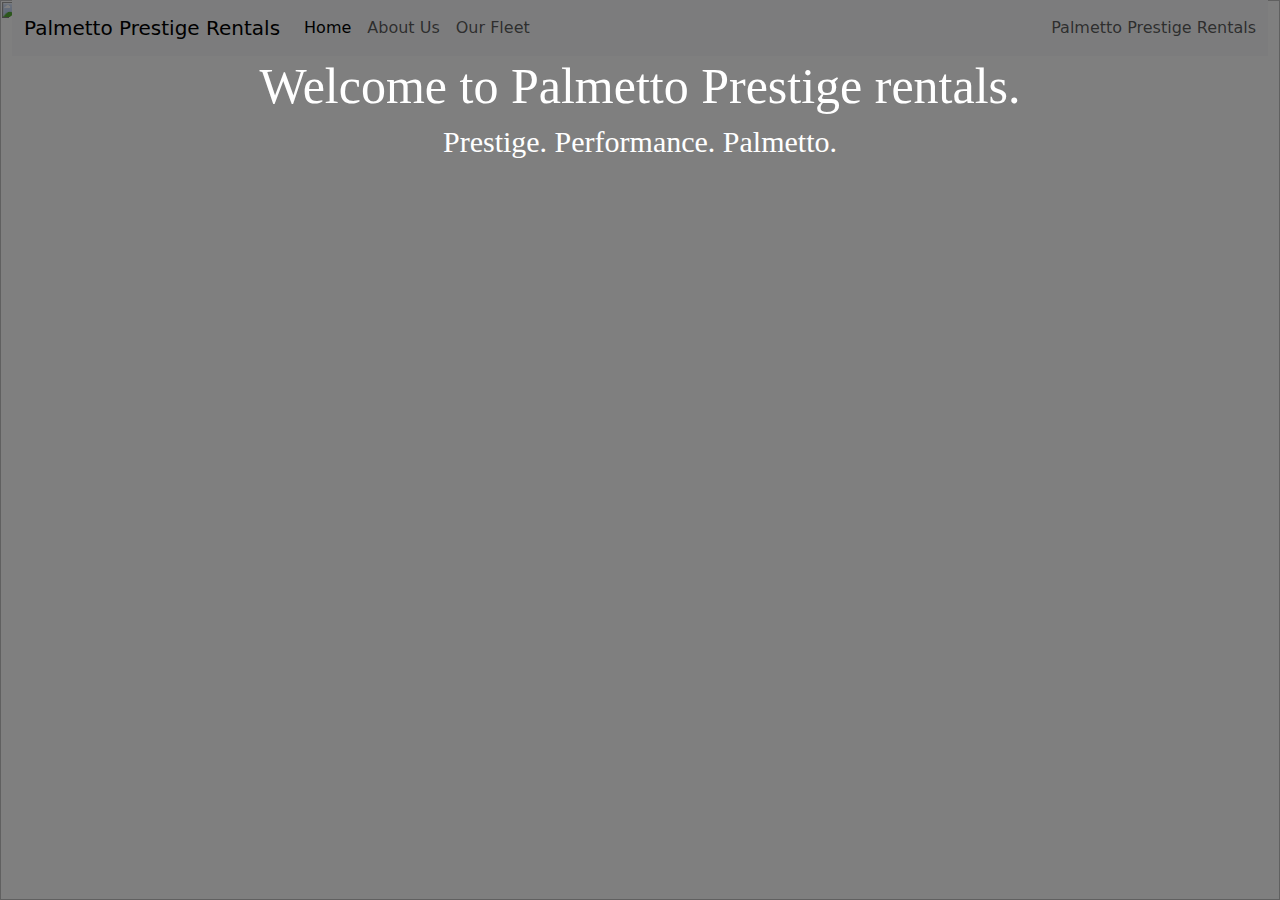
==== index.html @ 3a628cee "Initial commit" ====
<!DOCTYPE html>
<html lang="en">

<head>
  <meta charset="UTF-8">
  <meta name="viewport" content="width=device-width, initial-scale=1.0">
  <title>Palmetto Prestige Rentals</title>
  <link rel="stylesheet" href="css/index.css">
  <link href="https://cdn.jsdelivr.net/npm/bootstrap@5.3.3/dist/css/bootstrap.min.css" rel="stylesheet"
    integrity="sha384-QWTKZyjpPEjISv5WaRU9OFeRpok6YctnYmDr5pNlyT2bRjXh0JMhjY6hW+ALEwIH" crossorigin="anonymous">
</head>

<body>

  <div class="container-fluid">
    <div class="overlay"></div>
    <img src="https://images.turo.com/media/vehicle/images/fUtuXd4mTja7XG1SGiBouQ.1440x700.jpg" alt="">
    <img src="https://images.turo.com/media/vehicle/images/YZTg7_1DQPGyY5cTekuqBw.1440x700.jpg" alt="">
    <img src="https://images.turo.com/media/vehicle/images/tlZtOVjPTx2CJu8497JZhA.1440x700.jpg" alt="">
    <img src="https://images.turo.com/media/vehicle/images/66A4XMMGS_qlcUKtPcQw0g.1440x700.jpg" alt="">

    <main>
      <nav class="navbar navbar-expand-lg bg-body-tertiary">
        <div class="container-fluid">
          <a class="navbar-brand" href="index.html">Palmetto Prestige Rentals</a>
            <button class="navbar-toggler" type="button" data-bs-toggle="collapse" data-bs-target="#navbarText"
              aria-controls="navbarText" aria-expanded="false" aria-label="Toggle navigation">
              <span class="navbar-toggler-icon"></span>
            </button>
            <div class="collapse navbar-collapse" id="navbarText">
              <ul class="navbar-nav me-auto mb-2 mb-lg-0">
                <li class="nav-item">
                  <a class="nav-link active" aria-current="page" href="index.html">Home</a>
                </li>
                <li class="nav-item">
                  <a class="nav-link" href="about.html">About Us</a>
                </li>
                <li class="nav-item">
                  <a class="nav-link" href="ourfleet.html">Our Fleet</a>
                </li>
              </ul>
              <span class="navbar-text">
                Palmetto Prestige Rentals
              </span>
            </div>
        </div>
      </nav>
      <div class="text-center">
        <h1 class="heading1">Welcome to Palmetto Prestige rentals.</h1>
        <h2 class="heading2">Prestige. Performance. Palmetto.</h2>
      </div>
    </main>
  </div>

  <div class="container2">

  </div>
  <script src="https://cdn.jsdelivr.net/npm/bootstrap@5.3.3/dist/js/bootstrap.bundle.min.js"
  integrity="sha384-ENjdO4Dr2bkBIFxQpeoFgBjH1j9zYuIWXtvZ8iqTALwwdVxCIM1B9JJgqLDsx4EN"
  crossorigin="anonymous"></script>
</body>

</html>
---- css/index.css ----
* {
    margin: 0;
    padding: 0;
    box-sizing: border-box;
}

.container {
    display: flex;
    flex-direction: column;
    height: 100vh;
    width: 100vw;
    position: relative;
    display: flex;
    justify-content: center;
    align-items: center;
    text-align: center;
}

.overlay {
    background-color: rgba(0, 0, 0, 0.5);
    height: 100%;
    width: 100%;
    position: absolute;
    top: 0;
    left: 0;
    z-index: 10;
}

@keyframes fade {
    0% {
        opacity: 1;
    }

    25% {
        opacity: 0;
    }

    50% {
        opacity: 0;
    }  

    75% {
        opacity: 0;
    }

    100% {
        opacity: 1;
    }
}

img {
    width: 100%;
    height: 100%;
    object-fit: cover;
    position: absolute;
    top: 0;
    left: 0;
    animation: fade 20s ease-in-out infinite alternate;
}


img:nth-of-type(1) {
    animation-delay: 0s;
}

img:nth-of-type(2) {
    animation-delay: 5s;
}

img:nth-of-type(3) {
    animation-delay: 10s;
}

img:nth-of-type(4) {
    animation-delay: 15s;
}

.heading1 {
    font-family: Century Gothic;
    font-size: 50px;
    color: white;
    position: relative;
    z-index: 100;
}

.heading2 {
    font-family: Century Gothic;
    font-size: 30px;
    color: white;
    position: relative;
    z-index: 100;
}
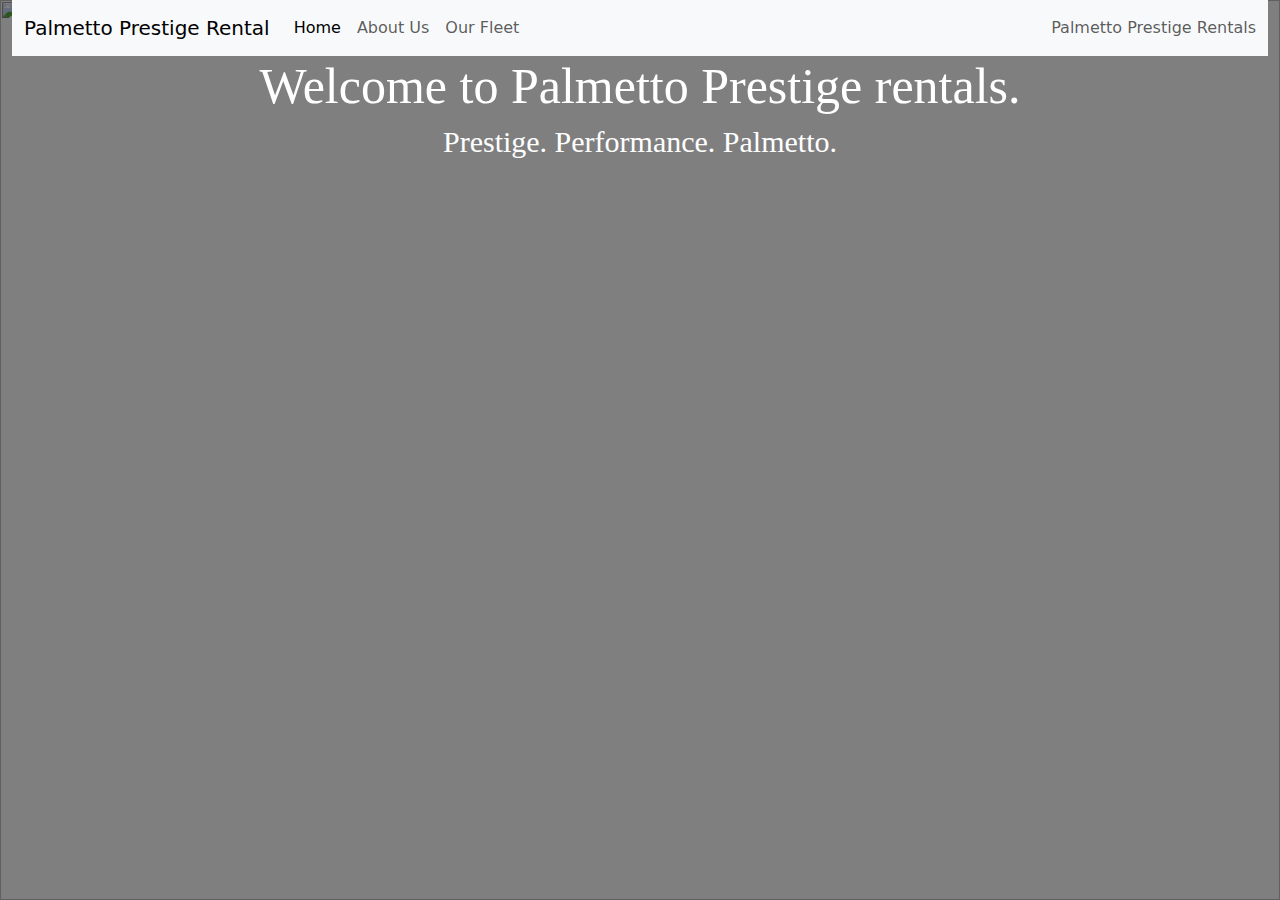
==== commit 26b062a7: "Update index.html" ====
--- a/index.html
+++ b/index.html
@@ -20,9 +20,9 @@
     <img src="https://images.turo.com/media/vehicle/images/66A4XMMGS_qlcUKtPcQw0g.1440x700.jpg" alt="">
 
     <main>
-      <nav class="navbar navbar-expand-lg bg-body-tertiary">
+      <nav class="navbar navbar-expand-lg bg-light text-light-emphasis">
         <div class="container-fluid">
-          <a class="navbar-brand" href="index.html">Palmetto Prestige Rentals</a>
+          <a class="navbar-brand" href="index.html">Palmetto Prestige Rental</a>
             <button class="navbar-toggler" type="button" data-bs-toggle="collapse" data-bs-target="#navbarText"
               aria-controls="navbarText" aria-expanded="false" aria-label="Toggle navigation">
               <span class="navbar-toggler-icon"></span>
--- a/css/index.css
+++ b/css/index.css
@@ -23,7 +23,7 @@
     position: absolute;
     top: 0;
     left: 0;
-    z-index: 10;
+    z-index: 1;
 }
 
 @keyframes fade {
@@ -90,3 +90,11 @@
     position: relative;
     z-index: 100;
 }
+.navbar {
+    position: relative;  
+    z-index: 1000;       
+    width: 100%;         
+    top: 0;
+    left: 0;             
+    background-color: #333; 
+}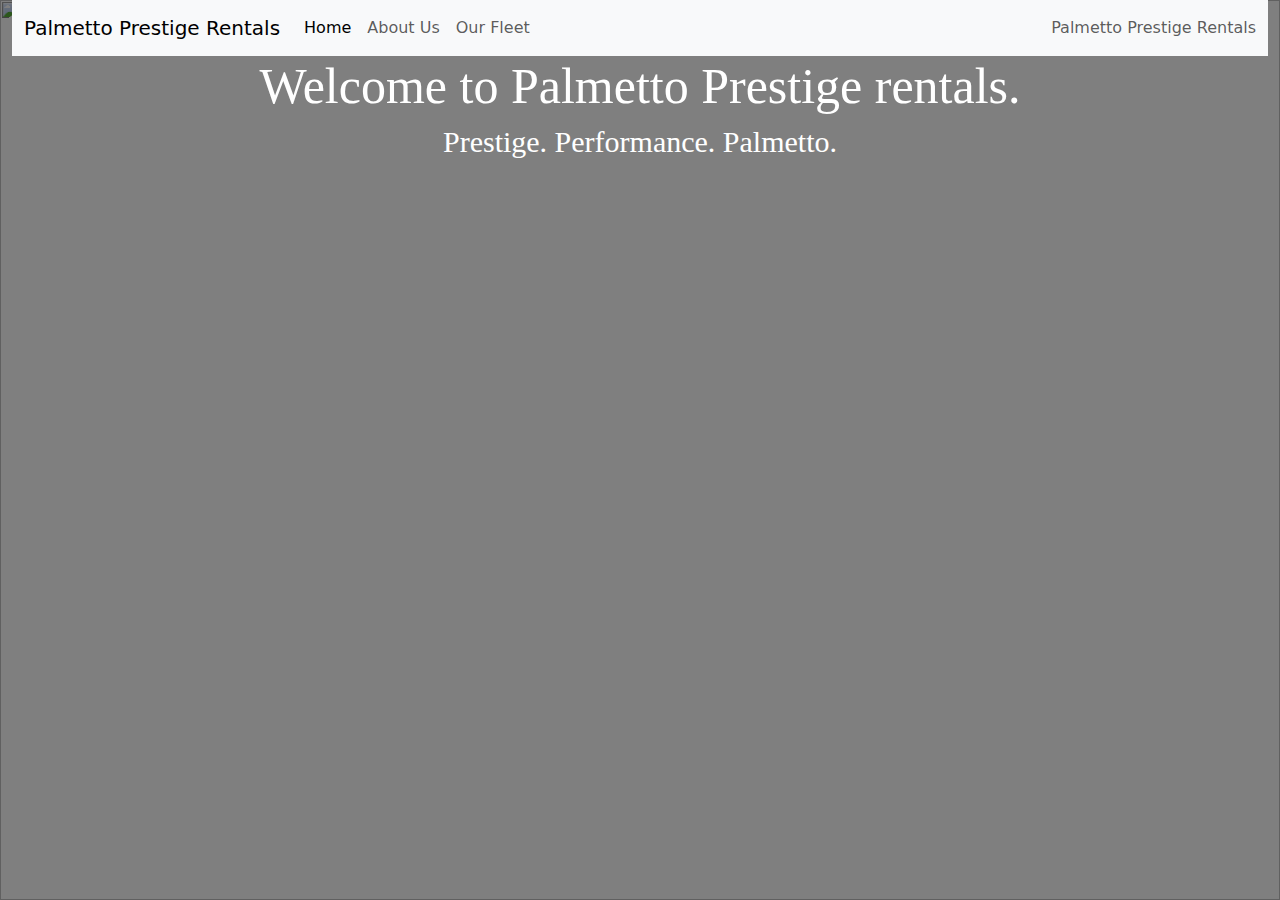
==== commit 264c2203: "Update index.html" ====
--- a/index.html
+++ b/index.html
@@ -22,7 +22,7 @@
     <main>
       <nav class="navbar navbar-expand-lg bg-light text-light-emphasis">
         <div class="container-fluid">
-          <a class="navbar-brand" href="index.html">Palmetto Prestige Rental</a>
+          <a class="navbar-brand" href="index.html">Palmetto Prestige Rentals</a>
             <button class="navbar-toggler" type="button" data-bs-toggle="collapse" data-bs-target="#navbarText"
               aria-controls="navbarText" aria-expanded="false" aria-label="Toggle navigation">
               <span class="navbar-toggler-icon"></span>
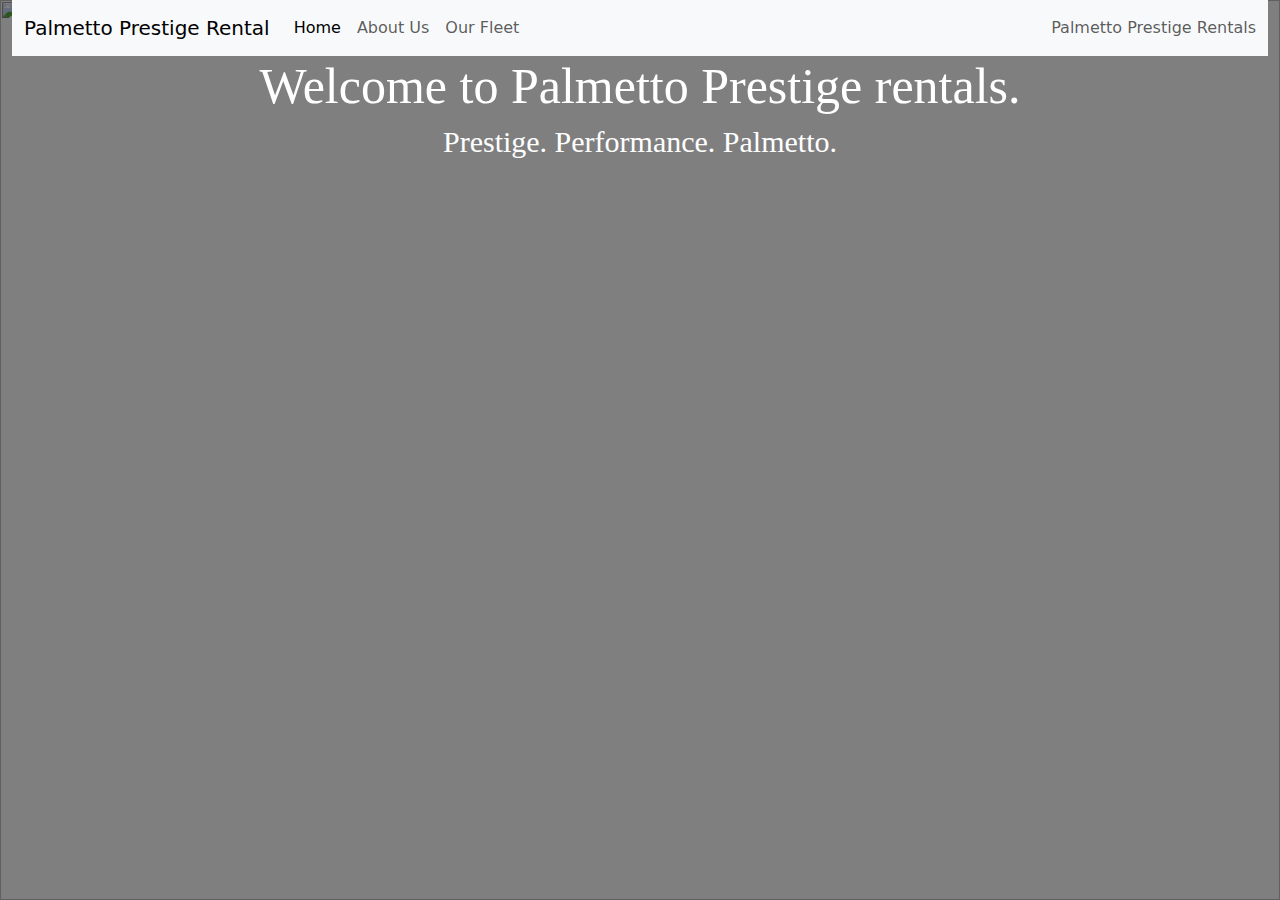
==== commit b1aaa793: "Update index.html" ====
--- a/index.html
+++ b/index.html
@@ -22,7 +22,7 @@
     <main>
       <nav class="navbar navbar-expand-lg bg-light text-light-emphasis">
         <div class="container-fluid">
-          <a class="navbar-brand" href="index.html">Palmetto Prestige Rentals</a>
+          <a class="navbar-brand" href="index.html">Palmetto Prestige Rental</a>
             <button class="navbar-toggler" type="button" data-bs-toggle="collapse" data-bs-target="#navbarText"
               aria-controls="navbarText" aria-expanded="false" aria-label="Toggle navigation">
               <span class="navbar-toggler-icon"></span>
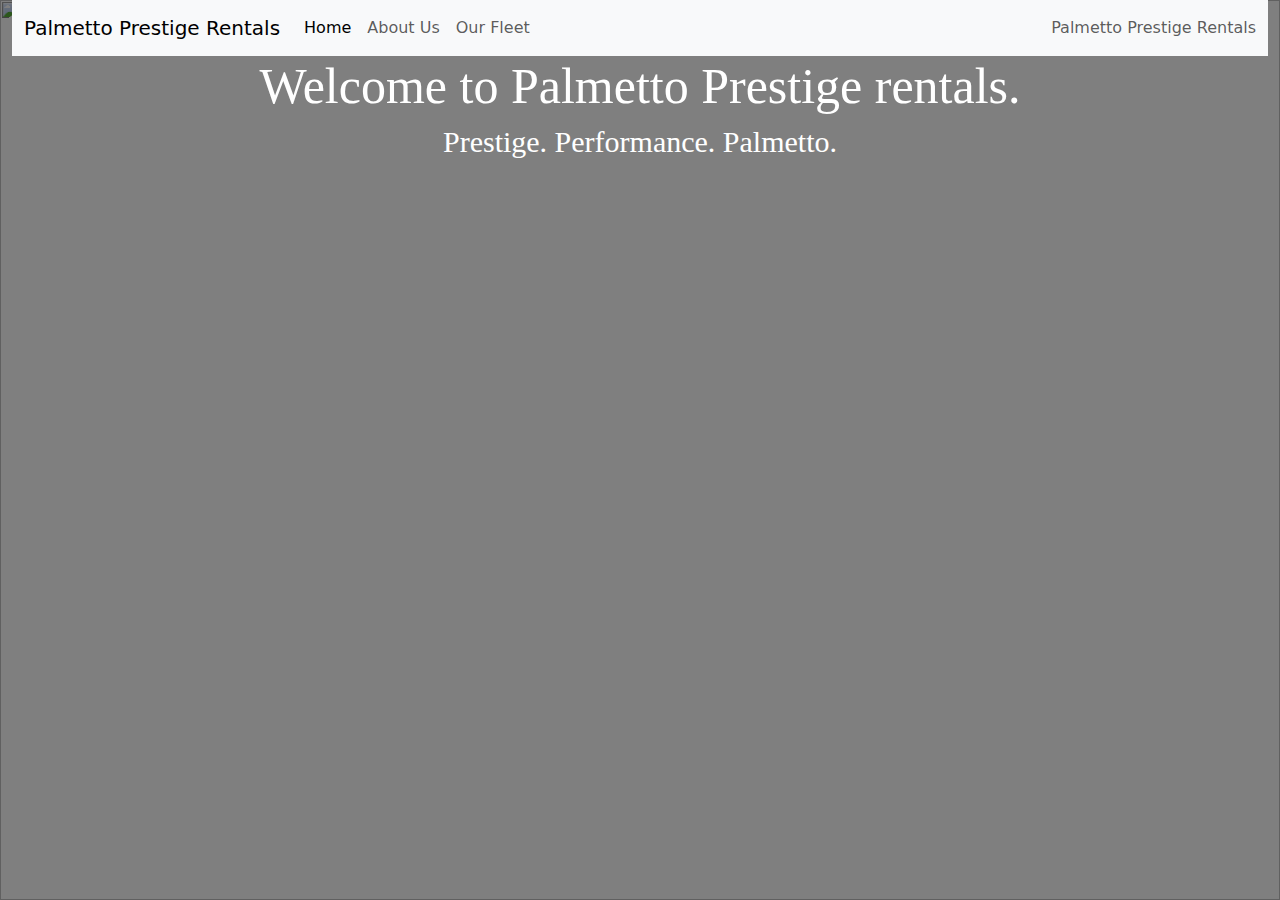
==== commit 9f204264: "Update index.html" ====
--- a/index.html
+++ b/index.html
@@ -22,7 +22,7 @@
     <main>
       <nav class="navbar navbar-expand-lg bg-light text-light-emphasis">
         <div class="container-fluid">
-          <a class="navbar-brand" href="index.html">Palmetto Prestige Rental</a>
+          <a class="navbar-brand" href="index.html">Palmetto Prestige Rentals</a>
             <button class="navbar-toggler" type="button" data-bs-toggle="collapse" data-bs-target="#navbarText"
               aria-controls="navbarText" aria-expanded="false" aria-label="Toggle navigation">
               <span class="navbar-toggler-icon"></span>
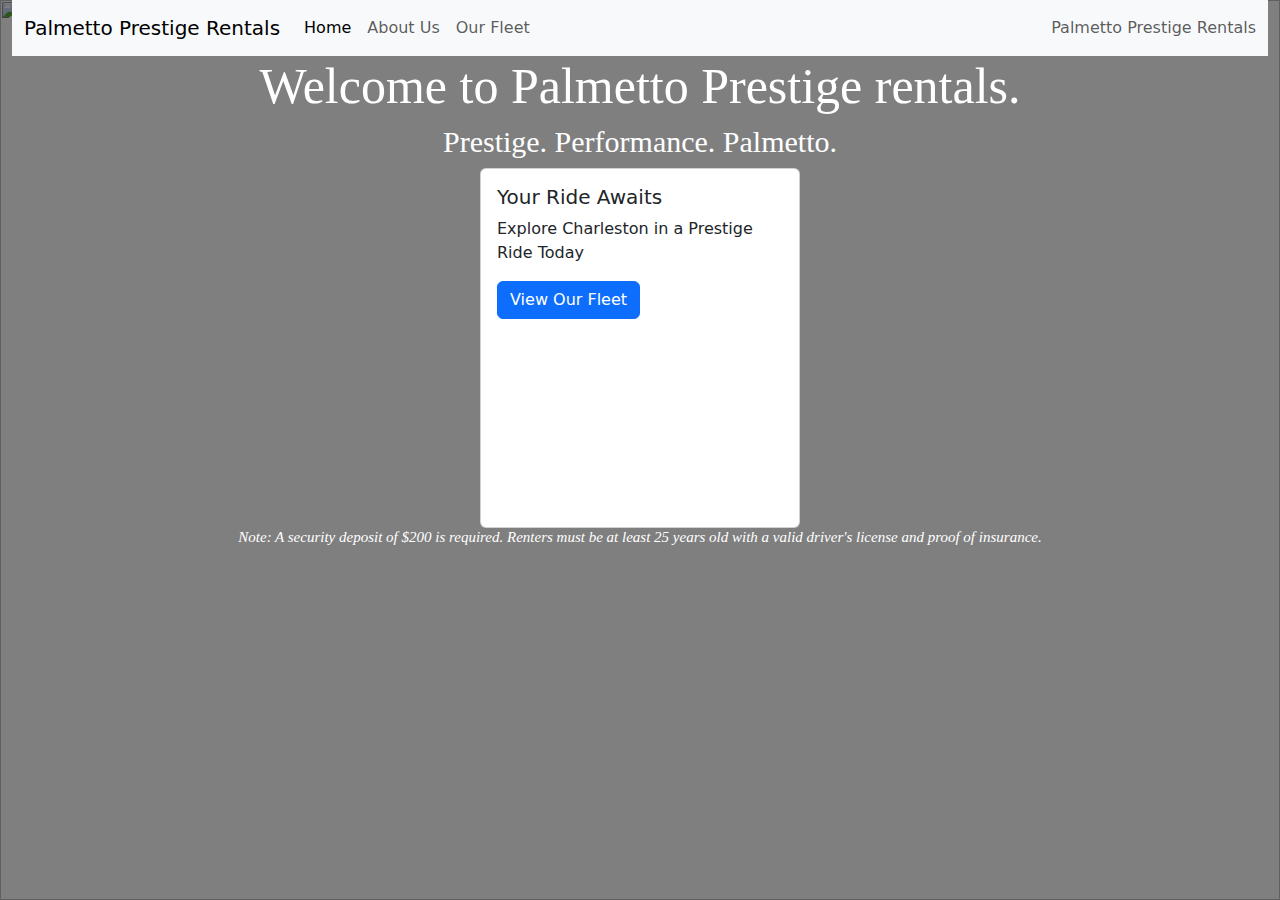
==== commit 8acb250a: "updated" ====
--- a/index.html
+++ b/index.html
@@ -18,7 +18,7 @@
     <img src="https://images.turo.com/media/vehicle/images/YZTg7_1DQPGyY5cTekuqBw.1440x700.jpg" alt="">
     <img src="https://images.turo.com/media/vehicle/images/tlZtOVjPTx2CJu8497JZhA.1440x700.jpg" alt="">
     <img src="https://images.turo.com/media/vehicle/images/66A4XMMGS_qlcUKtPcQw0g.1440x700.jpg" alt="">
-
+  
     <main>
       <nav class="navbar navbar-expand-lg bg-light text-light-emphasis">
         <div class="container-fluid">
@@ -52,9 +52,21 @@
     </main>
   </div>
 
+<div class="container-fluid">
   <div class="container2">
+  <div class="card" style="width: 20rem;">
+    <div class="card-body">
+      <h5 class="card-title">Your Ride Awaits</h5>
+      <p class="card-text">Explore Charleston in a Prestige Ride Today</p>
+      <a href="ourfleet.html" class="btn btn-primary">View Our Fleet</a>
+    </div>
+  </div>
+</div>
 
+  <div class="text-center">
+    <h3 class="heading3">Note: A security deposit of $200 is required. Renters must be at least 25 years old with a valid driver's license and proof of insurance.</h3>
   </div>
+
   <script src="https://cdn.jsdelivr.net/npm/bootstrap@5.3.3/dist/js/bootstrap.bundle.min.js"
   integrity="sha384-ENjdO4Dr2bkBIFxQpeoFgBjH1j9zYuIWXtvZ8iqTALwwdVxCIM1B9JJgqLDsx4EN"
   crossorigin="anonymous"></script>
--- a/css/index.css
+++ b/css/index.css
@@ -90,6 +90,15 @@
     position: relative;
     z-index: 100;
 }
+
+.heading3 {
+    font-family: Century Gothic;
+    font-style: italic;
+    font-size: 15px;
+    color: white;
+    position: relative;
+    z-index: 100;
+}
 .navbar {
     position: relative;  
     z-index: 1000;       
@@ -97,4 +106,21 @@
     top: 0;
     left: 0;             
     background-color: #333; 
-}+}
+
+.container2 {
+    display: flex;  
+    justify-content: center;           
+    height: 40vh;            
+    position: relative;
+    z-index: 1000; 
+}
+
+.card {
+    position: relative;
+    justify-content: center;
+    align-items: center;
+    z-index: 1000;
+    background-color: #0b0b0b;
+    
+}
